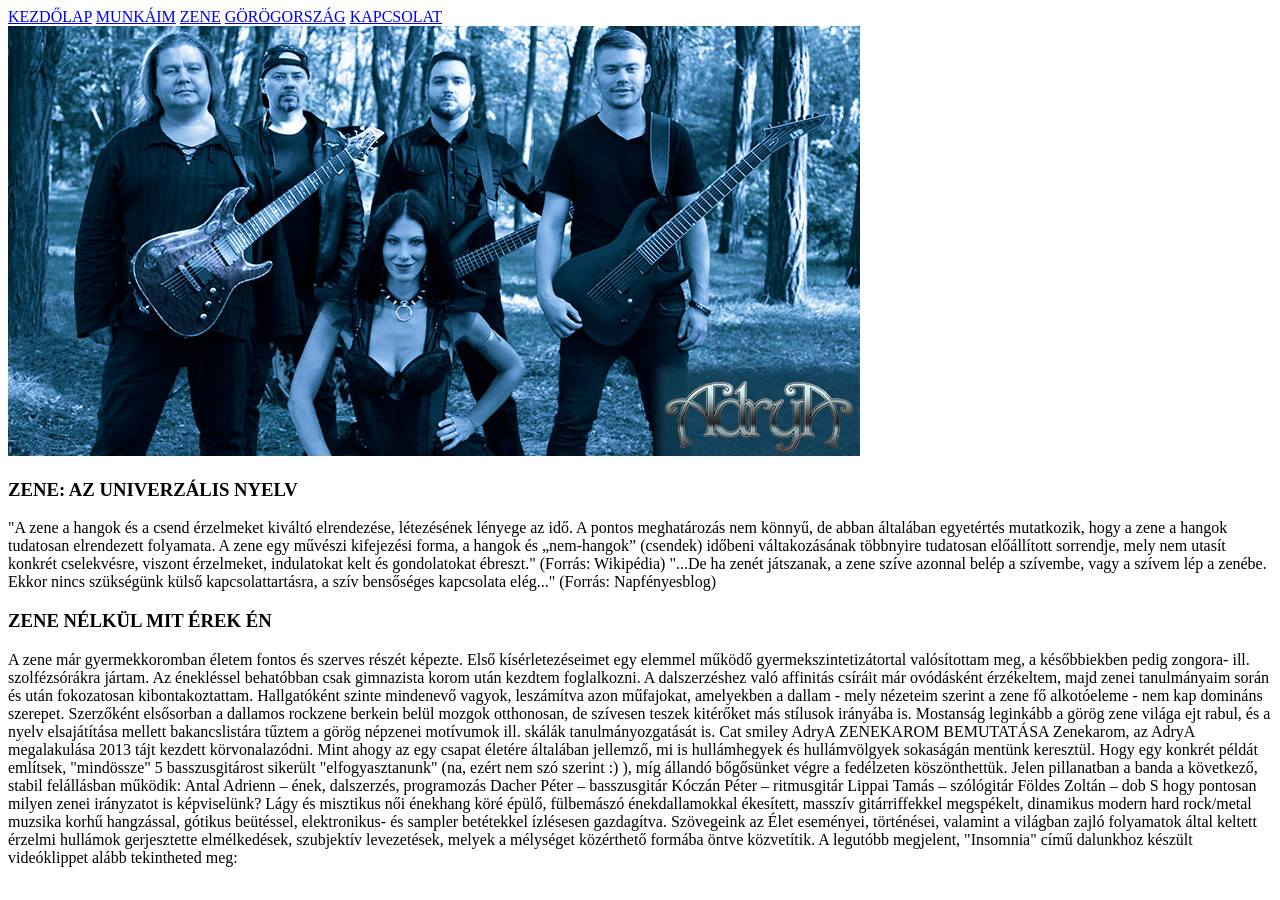
==== index.html @ 81fc7bf2 "zene" ====
<!doctype html>
<html lang="en">
  <head>
    <meta charset="UTF-8" />
    <meta name="viewport" content="width=device-width, initial-scale=1.0" />
    <title>Marshall Nathan</title>
  </head>
  <body>
    <main>
      <nav>
        <a href="index.html.html">KEZDŐLAP</a>
        <a href="munkam.html">MUNKÁIM</a>
        <a href="zene.html">ZENE</a>
        <a href="korogorszag.html">GÖRÖGORSZÁG</a>
        <a href="kapcsolat.html">KAPCSOLAT</a>
      </nav>
      <header><img src="kepek/zkar_header.jpg" alt="" /></header>
      <article>
        <section>
          <h1>ZENE: AZ UNIVERZÁLIS NYELV</h1>
          <p>
            "A zene a hangok és a csend érzelmeket kiváltó elrendezése,
            létezésének lényege az idő. A pontos meghatározás nem könnyű, de
            abban általában egyetértés mutatkozik, hogy a zene a hangok
            tudatosan elrendezett folyamata. A zene egy művészi kifejezési
            forma, a hangok és „nem-hangok” (csendek) időbeni váltakozásának
            többnyire tudatosan előállított sorrendje, mely nem utasít konkrét
            cselekvésre, viszont érzelmeket, indulatokat kelt és gondolatokat
            ébreszt." (Forrás: Wikipédia) "...De ha zenét játszanak, a zene
            szíve azonnal belép a szívembe, vagy a szívem lép a zenébe. Ekkor
            nincs szükségünk külső kapcsolattartásra, a szív bensőséges
            kapcsolata elég..." (Forrás: Napfényesblog)
          </p>
        </section>
        <section>
          <div>
            <h1>ZENE NÉLKÜL MIT ÉREK ÉN</h1>
            <p>
              A zene már gyermekkoromban életem fontos és szerves részét
              képezte. Első kísérletezéseimet egy elemmel működő
              gyermekszintetizátortal valósítottam meg, a későbbiekben pedig
              zongora- ill. szolfézsórákra jártam. Az énekléssel behatóbban csak
              gimnazista korom után kezdtem foglalkozni. A dalszerzéshez való
              affinitás csíráit már ovódásként érzékeltem, majd zenei
              tanulmányaim során és után fokozatosan kibontakoztattam.
              Hallgatóként szinte mindenevő vagyok, leszámítva azon műfajokat,
              amelyekben a dallam - mely nézeteim szerint a zene fő alkotóeleme
              - nem kap domináns szerepet. Szerzőként elsősorban a dallamos
              rockzene berkein belül mozgok otthonosan, de szívesen teszek
              kitérőket más stílusok irányába is. Mostanság leginkább a görög
              zene világa ejt rabul, és a nyelv elsajátítása mellett
              bakancslistára tűztem a görög népzenei motívumok ill. skálák
              tanulmányozgatását is. Cat smiley AdryA ZENEKAROM BEMUTATÁSA
              Zenekarom, az AdryA megalakulása 2013 tájt kezdett körvonalazódni.
              Mint ahogy az egy csapat életére általában jellemző, mi is
              hullámhegyek és hullámvölgyek sokaságán mentünk keresztül. Hogy
              egy konkrét példát említsek, "mindössze" 5 basszusgitárost
              sikerült "elfogyasztanunk" (na, ezért nem szó szerint :) ), míg
              állandó bőgősünket végre a fedélzeten köszönthettük. Jelen
              pillanatban a banda a következő, stabil felállásban működik: Antal
              Adrienn – ének, dalszerzés, programozás Dacher Péter –
              basszusgitár Kóczán Péter – ritmusgitár Lippai Tamás – szólógitár
              Földes Zoltán – dob S hogy pontosan milyen zenei irányzatot is
              képviselünk? Lágy és misztikus női énekhang köré épülő, fülbemászó
              énekdallamokkal ékesített, masszív gitárriffekkel megspékelt,
              dinamikus modern hard rock/metal muzsika korhű hangzással, gótikus
              beütéssel, elektronikus- és sampler betétekkel ízlésesen
              gazdagítva. Szövegeink az Élet eseményei, történései, valamint a
              világban zajló folyamatok által keltett érzelmi hullámok
              gerjesztette elmélkedések, szubjektív levezetések, melyek a
              mélységet közérthető formába öntve közvetítik. A legutóbb
              megjelent, "Insomnia" című dalunkhoz készült videóklippet alább
              tekintheted meg:
            </p>
          </div>
          <div></div>
        </section>
      </article>
    </main>
  </body>
</html>
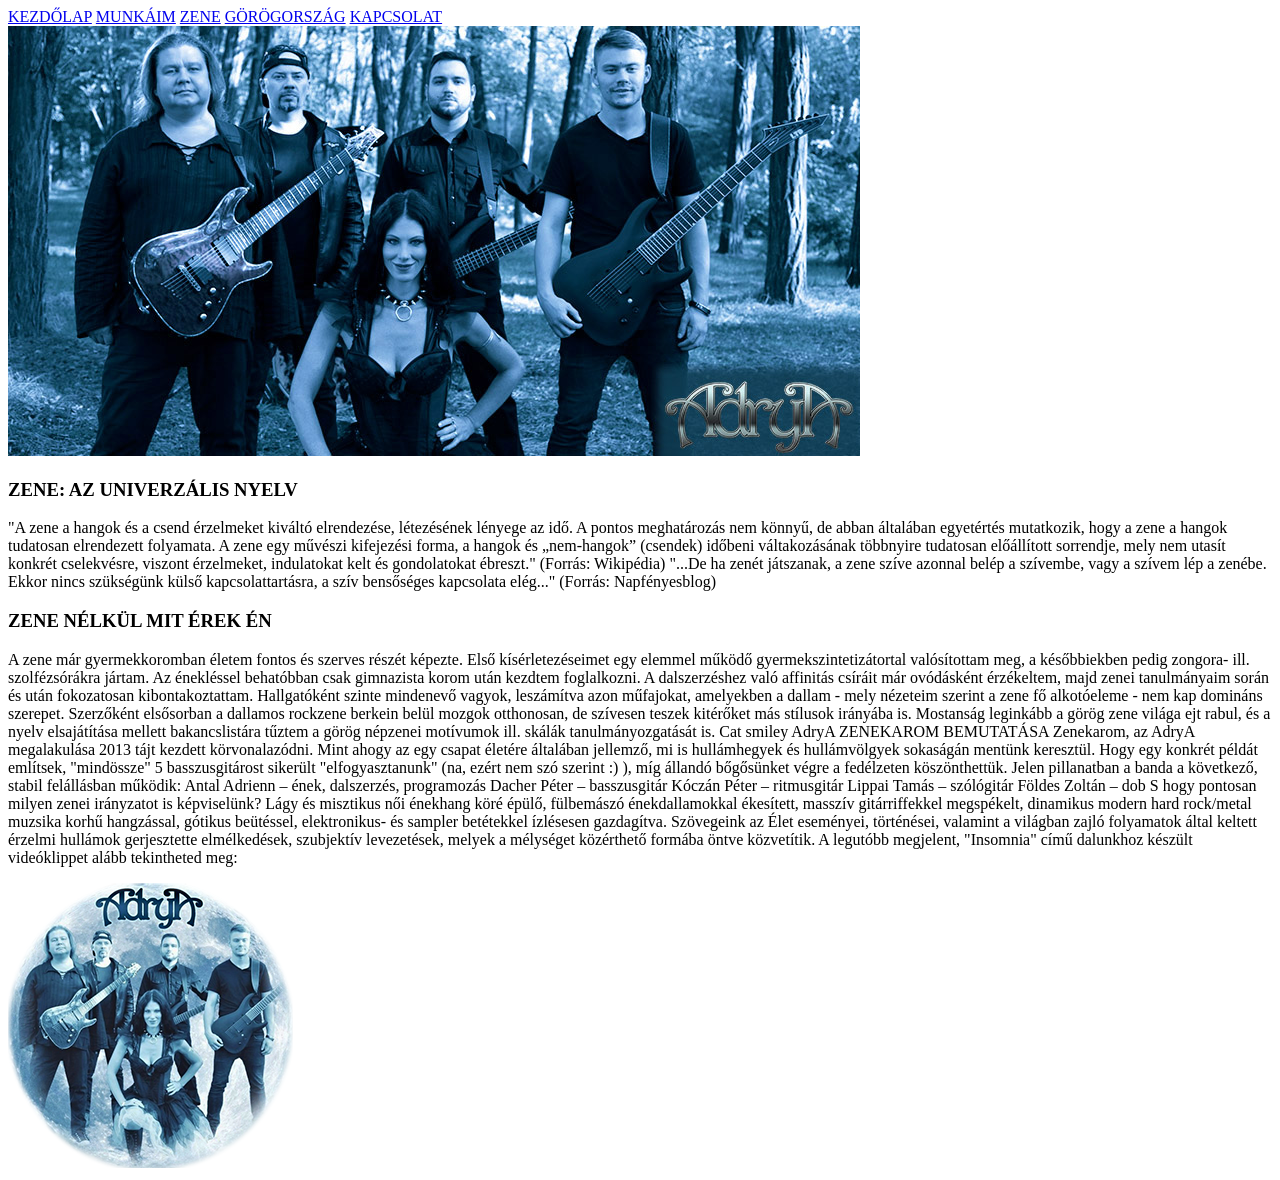
==== commit 480abab5: "zene" ====
--- a/index.html
+++ b/index.html
@@ -73,7 +73,7 @@
               tekintheted meg:
             </p>
           </div>
-          <div></div>
+          <div><img src="kepek/adrya.png" alt=""></div>
         </section>
       </article>
     </main>
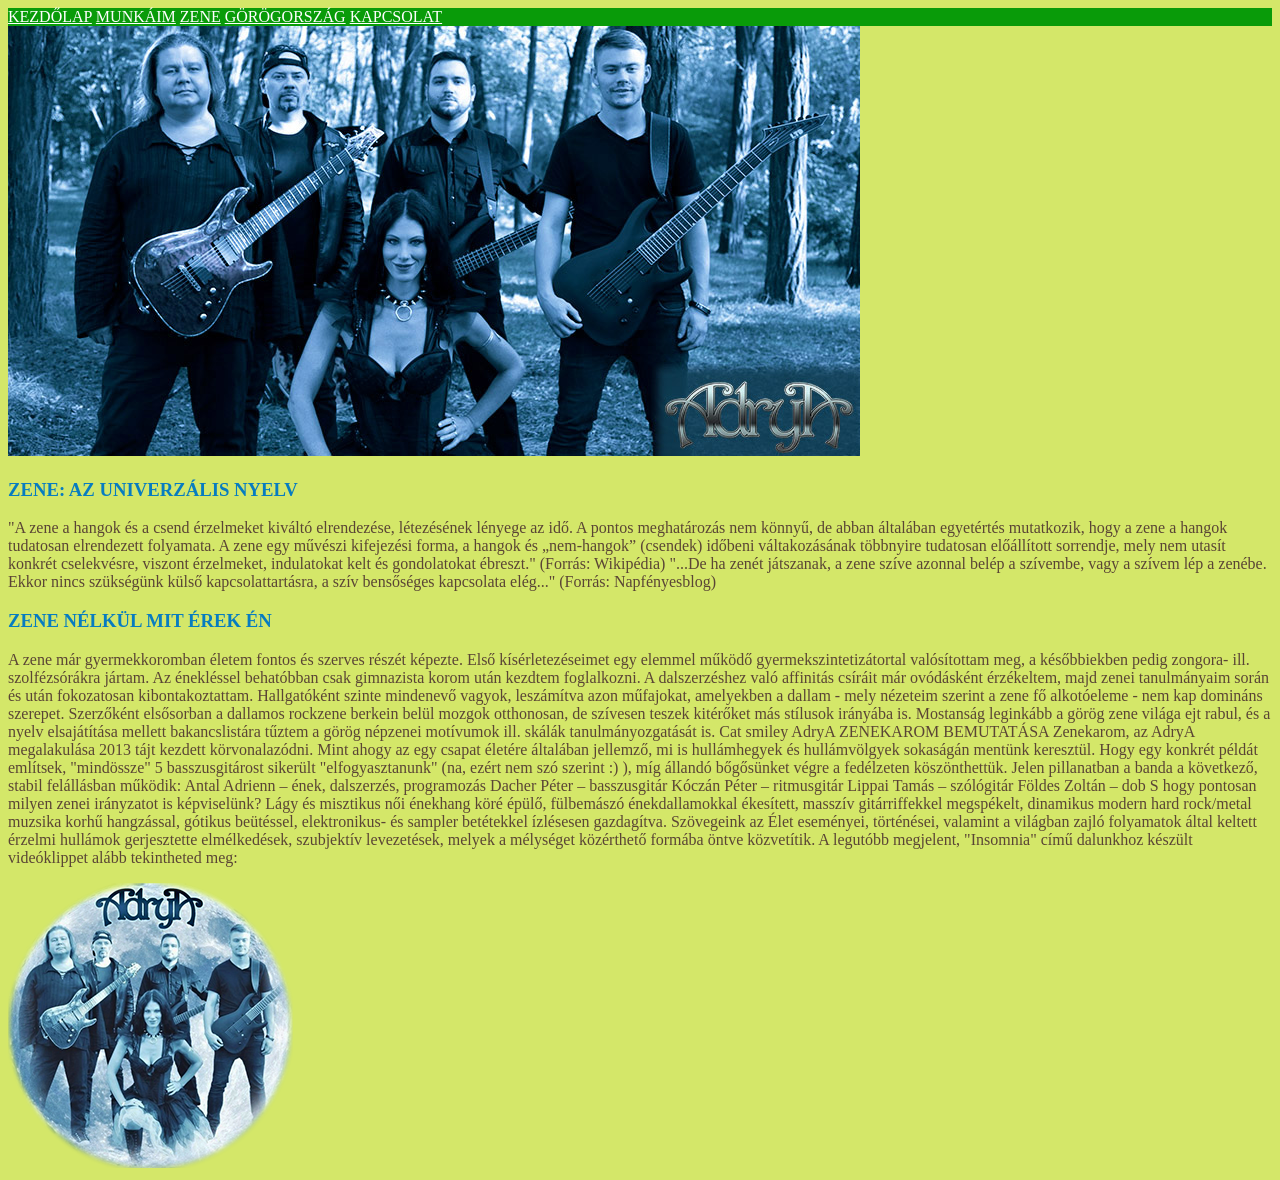
==== commit 8b423f78: "zene" ====
--- a/index.html
+++ b/index.html
@@ -4,6 +4,7 @@
     <meta charset="UTF-8" />
     <meta name="viewport" content="width=device-width, initial-scale=1.0" />
     <title>Marshall Nathan</title>
+    <link rel="stylesheet" href="stilus.css" />
   </head>
   <body>
     <main>
@@ -32,7 +33,7 @@
             kapcsolata elég..." (Forrás: Napfényesblog)
           </p>
         </section>
-        <section>
+        <section class="zene1">
           <div>
             <h1>ZENE NÉLKÜL MIT ÉREK ÉN</h1>
             <p>
@@ -73,7 +74,7 @@
               tekintheted meg:
             </p>
           </div>
-          <div><img src="kepek/adrya.png" alt=""></div>
+          <div><img src="kepek/adrya.png" alt="" /></div>
         </section>
       </article>
     </main>
--- a/stilus.css
+++ b/stilus.css
@@ -0,0 +1,20 @@
+*{
+    box-sizing: border-box;
+}
+
+body{
+    color:#5a4535;
+    background-color: rgb(212, 231, 105);
+}
+
+h1{
+    color:rgb(7, 124, 192) ;
+}
+
+nav{
+background-color: rgb(9, 155, 9);
+}
+
+nav a{
+    color: white;
+}
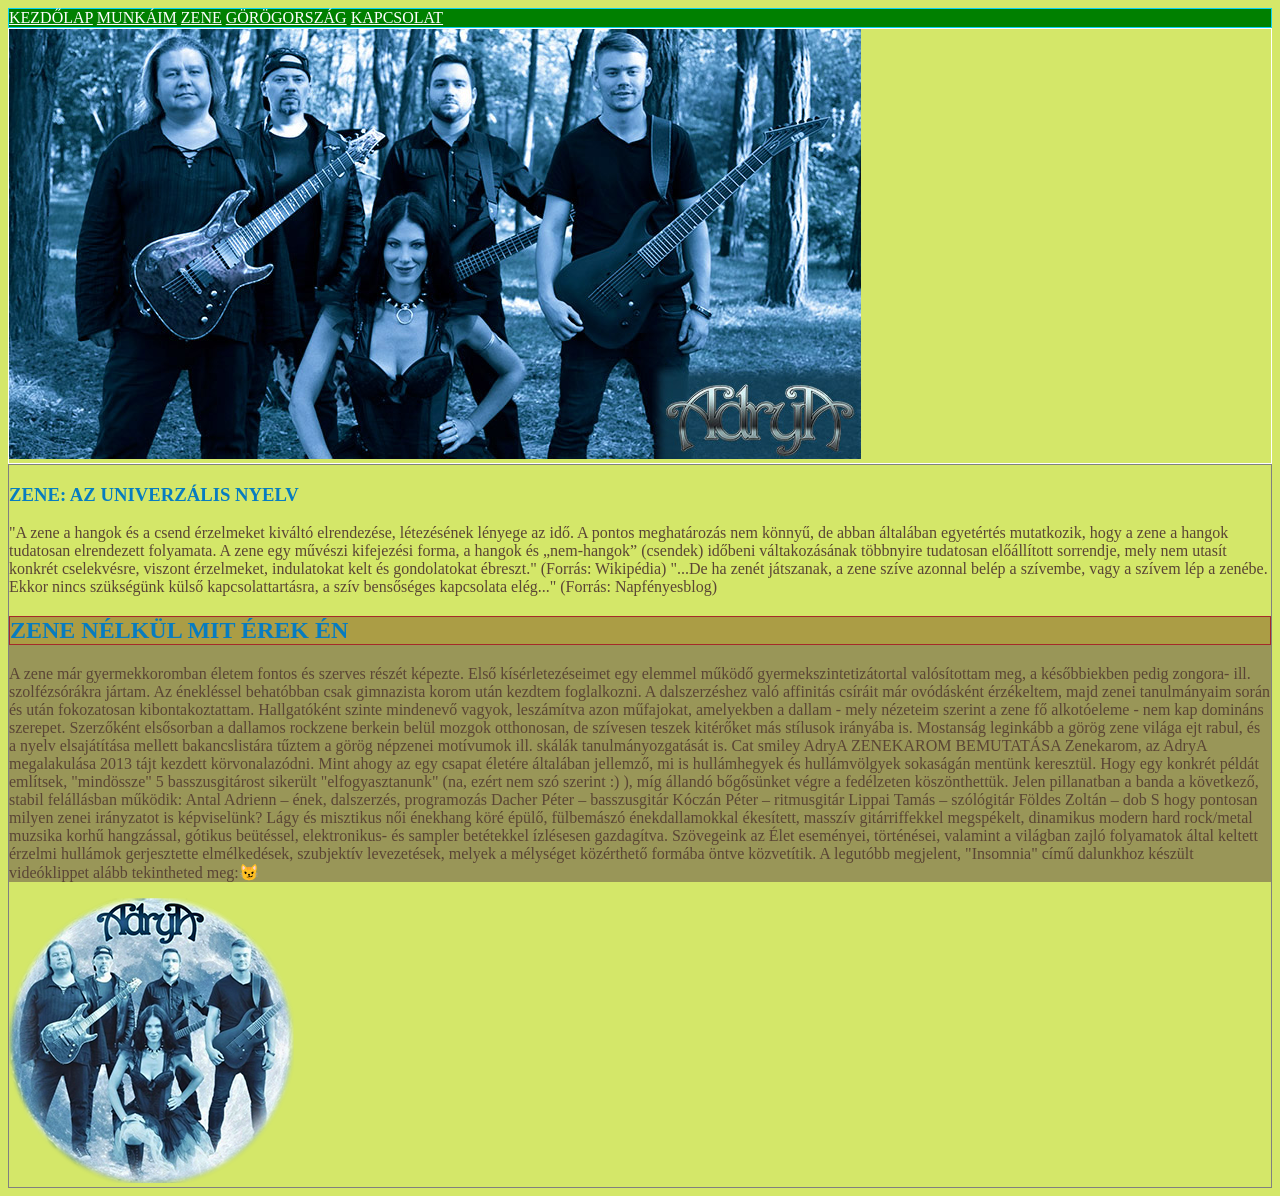
==== commit 175dfbd9: "zene" ====
--- a/index.html
+++ b/index.html
@@ -33,9 +33,9 @@
             kapcsolata elég..." (Forrás: Napfényesblog)
           </p>
         </section>
-        <section class="zene1">
-          <div>
-            <h1>ZENE NÉLKÜL MIT ÉREK ÉN</h1>
+        <section>
+          <div class="szoveg">
+            <h2>ZENE NÉLKÜL MIT ÉREK ÉN</h2>
             <p>
               A zene már gyermekkoromban életem fontos és szerves részét
               képezte. Első kísérletezéseimet egy elemmel működő
@@ -71,7 +71,7 @@
               gerjesztette elmélkedések, szubjektív levezetések, melyek a
               mélységet közérthető formába öntve közvetítik. A legutóbb
               megjelent, "Insomnia" című dalunkhoz készült videóklippet alább
-              tekintheted meg:
+              tekintheted meg:😼
             </p>
           </div>
           <div><img src="kepek/adrya.png" alt="" /></div>
--- a/stilus.css
+++ b/stilus.css
@@ -1,20 +1,39 @@
-*{
-    box-sizing: border-box;
+* {
+  box-sizing: border-box;
 }
 
-body{
-    color:#5a4535;
-    background-color: rgb(212, 231, 105);
+body {
+  color: #5a4535;
+  background-color: rgb(212, 231, 105);
 }
 
-h1{
-    color:rgb(7, 124, 192) ;
+h1 {
+  color: rgb(7, 124, 192);
 }
 
-nav{
-background-color: rgb(9, 155, 9);
+nav {
+  background-color: green;
+  border: 1px solid rgb(11, 210, 245);
 }
 
-nav a{
-    color: white;
+nav a {
+  color: white;
 }
+
+h2 {
+  color: rgb(7, 124, 192);
+  background-color: rgba(190,165,50,0.5);
+  border: 1px solid brown;
+}
+
+.szoveg {
+  background-color: #999658;
+}
+
+header{
+    border: 1px solid white;
+}
+
+article{
+    border:1px solid gray;
+}
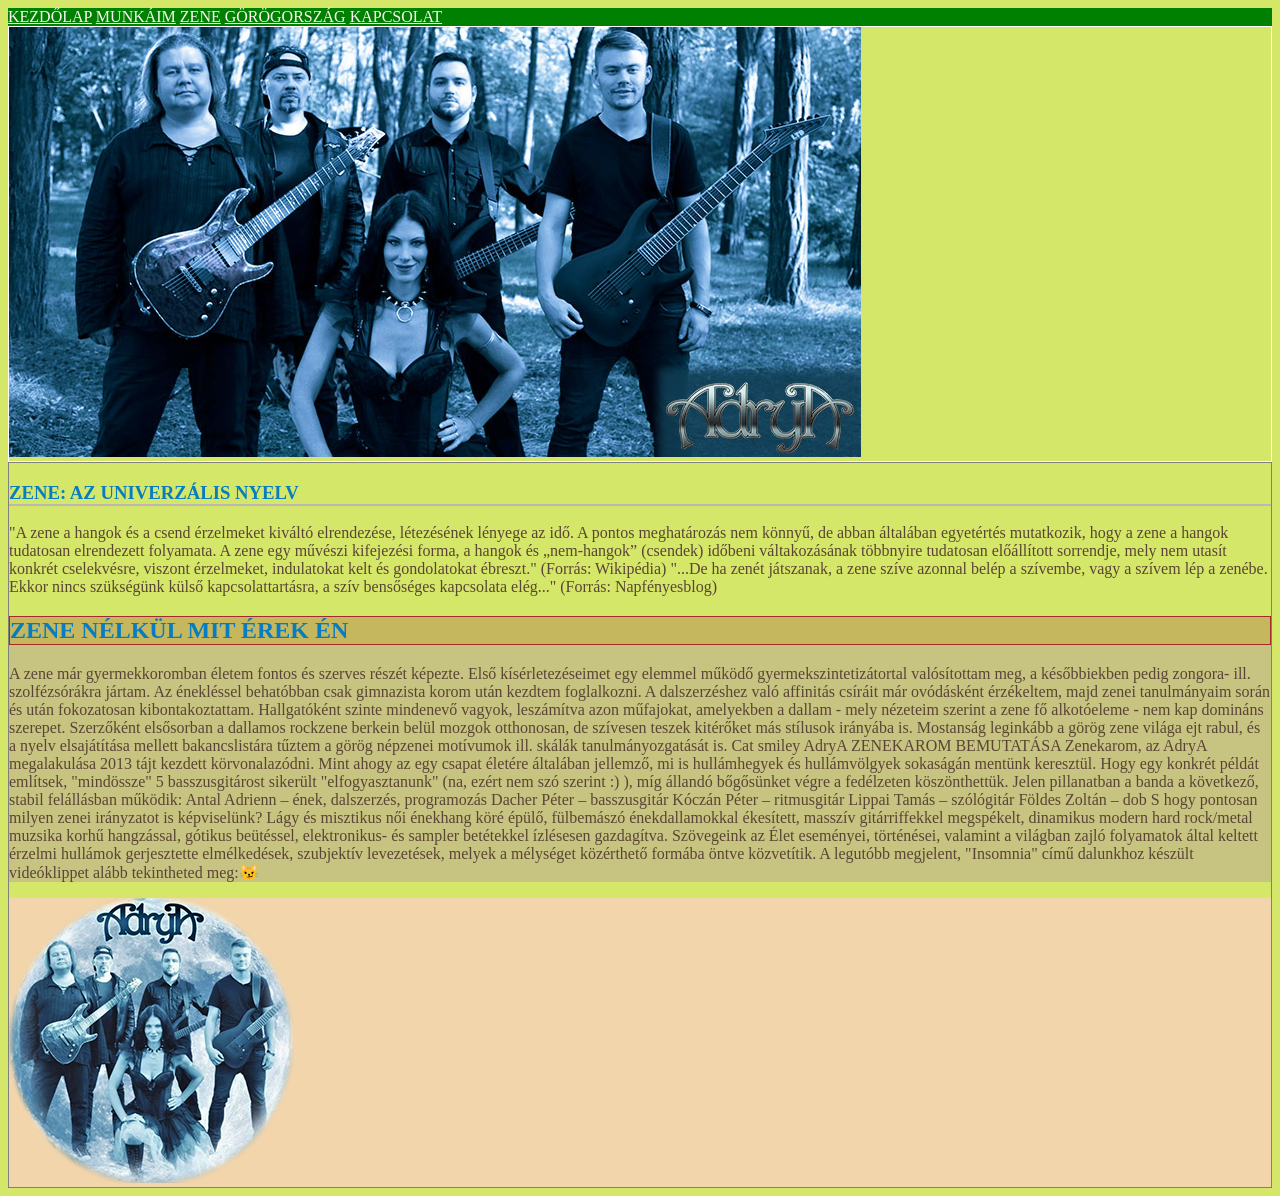
==== commit 7f18cedd: "zene" ====
--- a/index.html
+++ b/index.html
@@ -74,7 +74,7 @@
               tekintheted meg:😼
             </p>
           </div>
-          <div><img src="kepek/adrya.png" alt="" /></div>
+          <div class="kep"><img src="kepek/adrya.png" alt="" /></div>
         </section>
       </article>
     </main>
--- a/stilus.css
+++ b/stilus.css
@@ -9,25 +9,27 @@
 
 h1 {
   color: rgb(7, 124, 192);
+ border-bottom: 2px solid rgb(189, 182, 182);
 }
 
 nav {
   background-color: green;
-  border: 1px solid rgb(11, 210, 245);
+  background-size: cover;
+
 }
 
 nav a {
-  color: white;
+  color: rgb(252, 245, 245);
 }
 
 h2 {
   color: rgb(7, 124, 192);
-  background-color: rgba(190,165,50,0.5);
+  background-color: rgba(196, 171, 61, 0.5);
   border: 1px solid brown;
 }
 
 .szoveg {
-  background-color: #999658;
+  background-color: #c7c381;
 }
 
 header{
@@ -37,3 +39,7 @@
 article{
     border:1px solid gray;
 }
+
+.kep{
+    background-color: rgba(250, 211, 185, 0.849)
+}
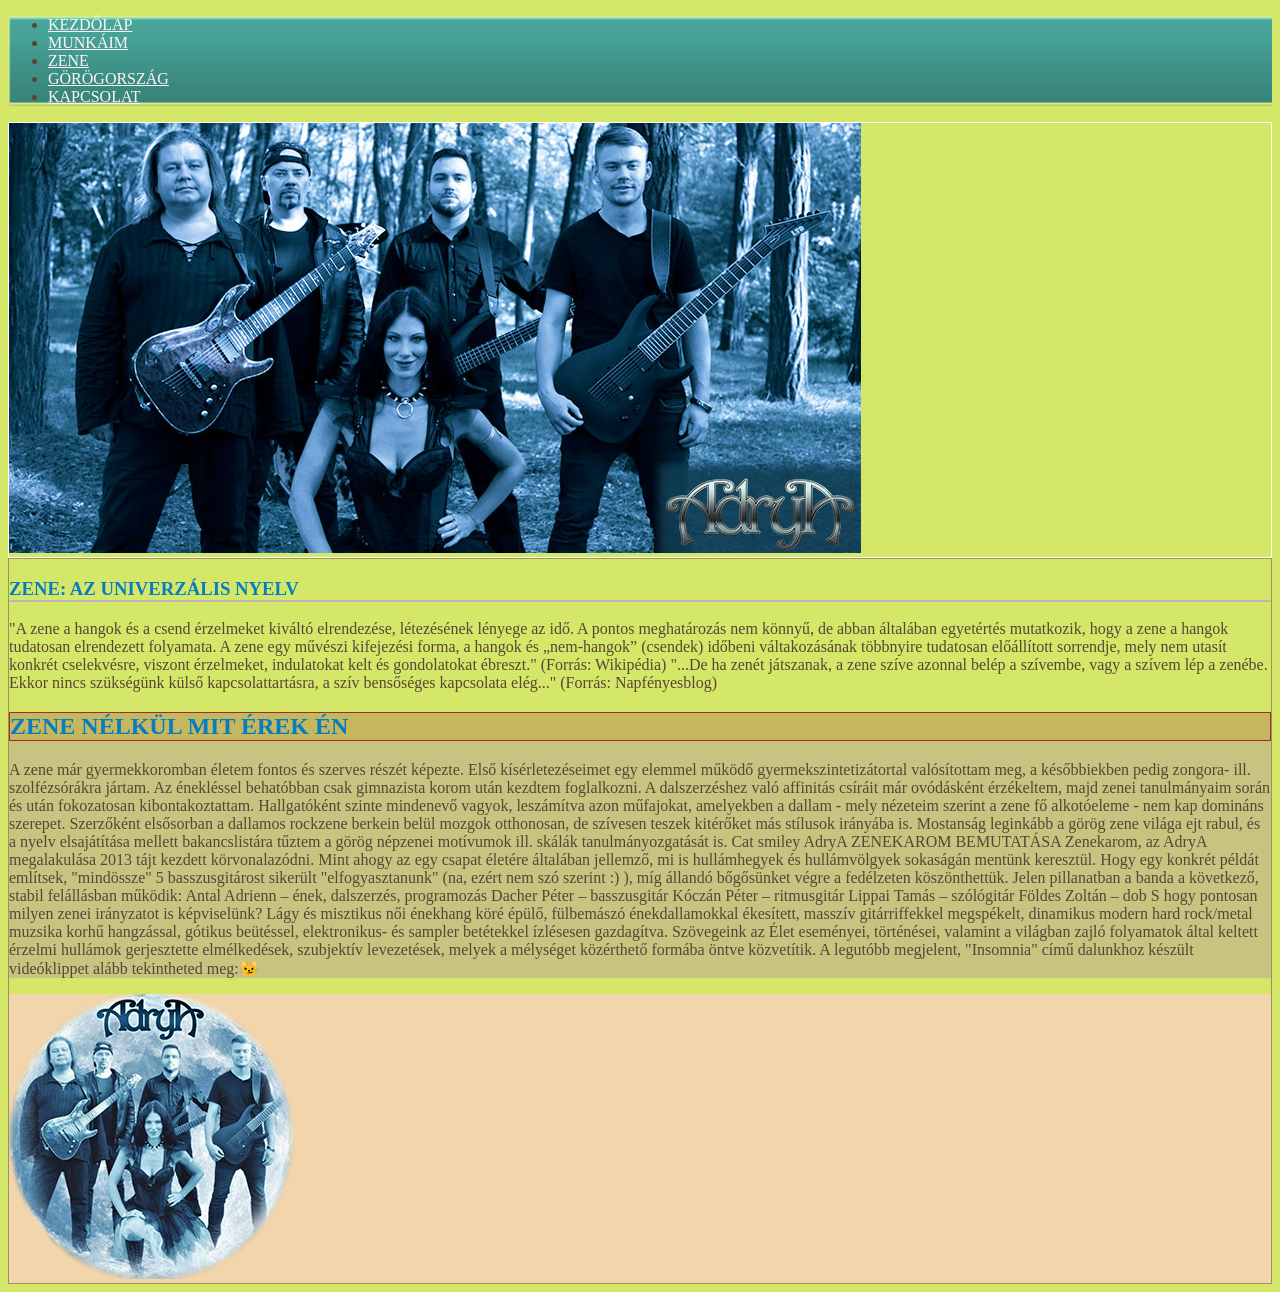
==== commit a72c80e0: "zene" ====
--- a/index.html
+++ b/index.html
@@ -9,11 +9,13 @@
   <body>
     <main>
       <nav>
-        <a href="index.html.html">KEZDŐLAP</a>
-        <a href="munkam.html">MUNKÁIM</a>
-        <a href="zene.html">ZENE</a>
-        <a href="korogorszag.html">GÖRÖGORSZÁG</a>
-        <a href="kapcsolat.html">KAPCSOLAT</a>
+        <ul>
+        <li><a href="index.html.html">KEZDŐLAP</a></li>
+        <li><a href="munkam.html">MUNKÁIM</a></li>
+        <li><a href="zene.html">ZENE</a></li>
+        <li><a href="korogorszag.html">GÖRÖGORSZÁG</a></li>
+        <li><a href="kapcsolat.html">KAPCSOLAT</a></li>
+      </ul>
       </nav>
       <header><img src="kepek/zkar_header.jpg" alt="" /></header>
       <article>
--- a/stilus.css
+++ b/stilus.css
@@ -13,7 +13,7 @@
 }
 
 nav {
-  background-color: green;
+  background-image: url(kepek/bg-nav.png);
   background-size: cover;
 
 }
@@ -37,7 +37,7 @@
 }
 
 article{
-    border:1px solid gray;
+    border:1px solid #999658;
 }
 
 .kep{
